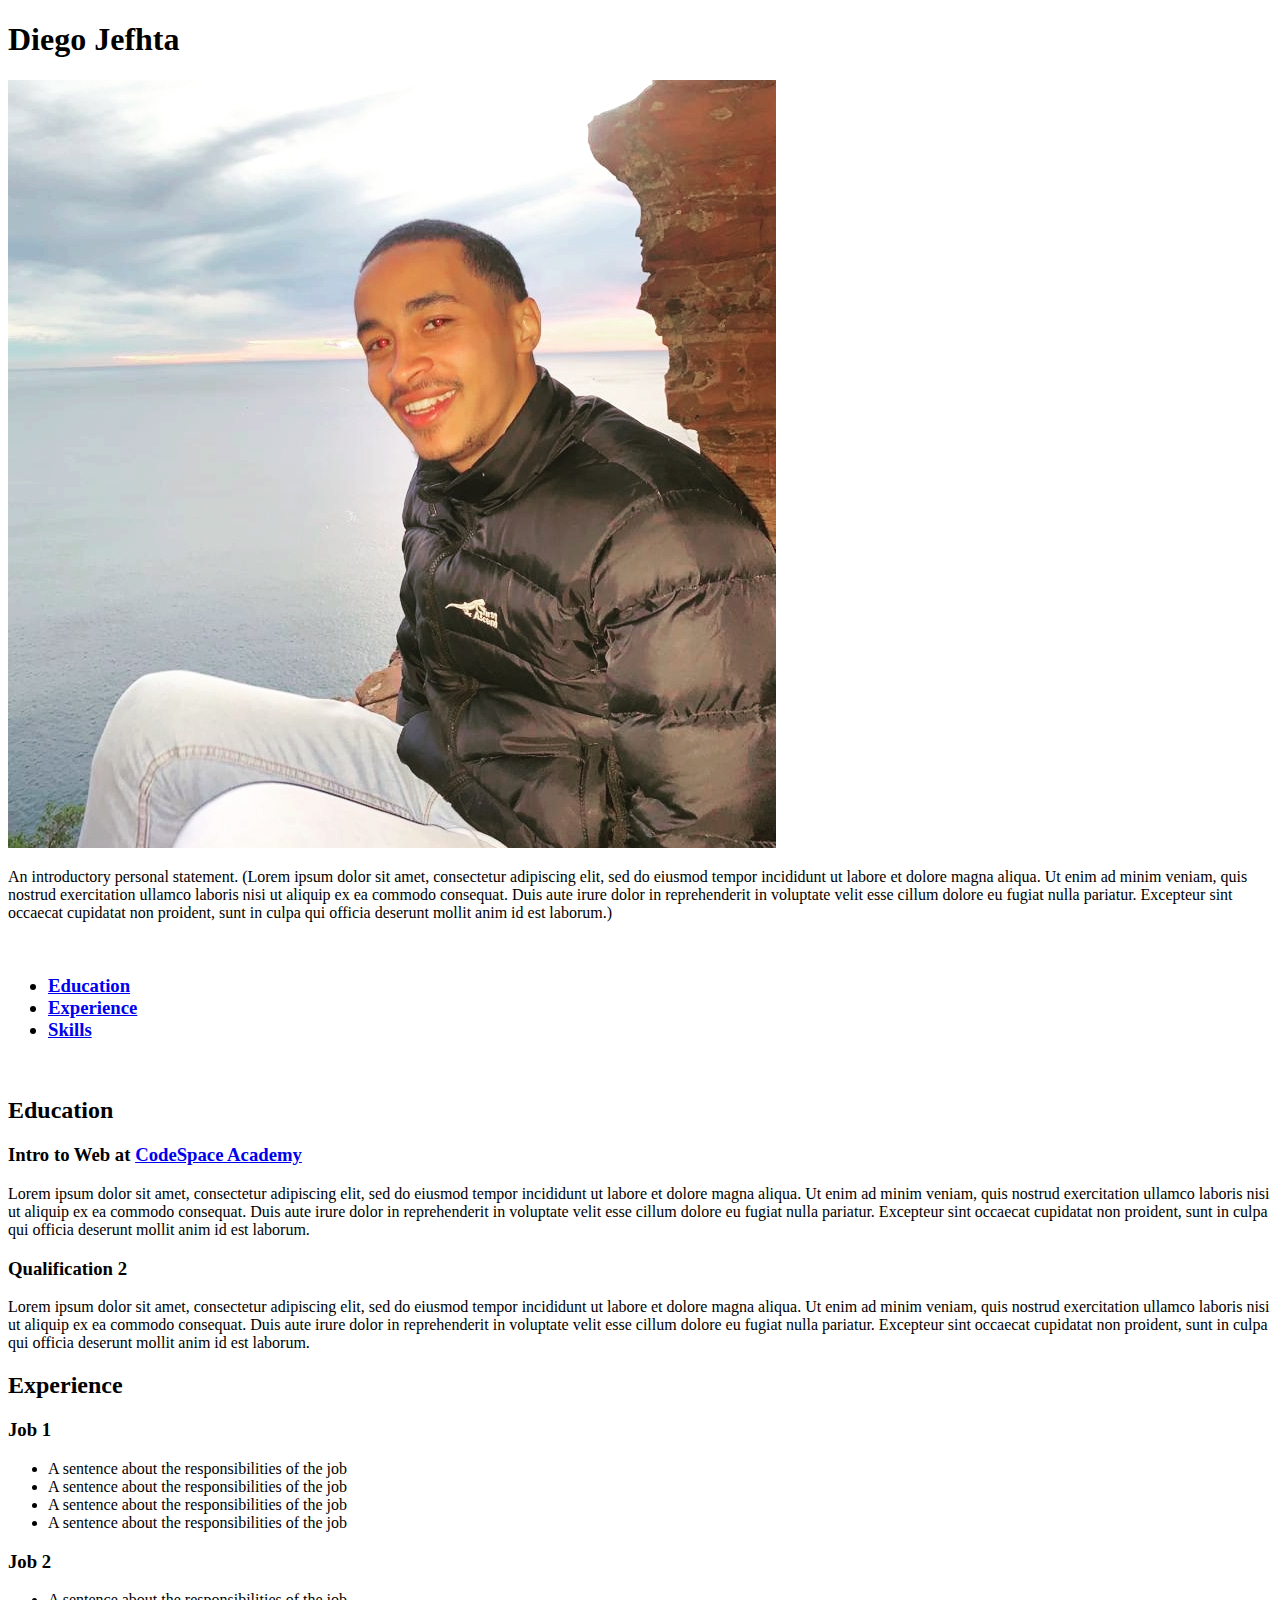
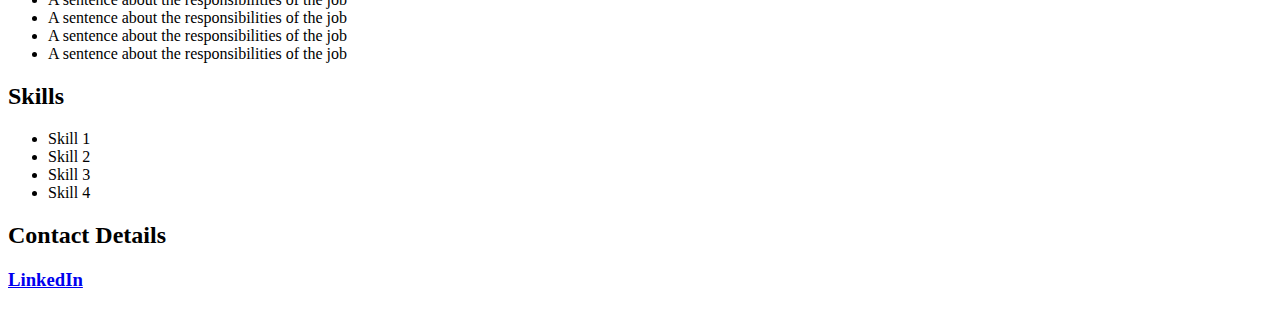
==== resume5_diego_jeftha.html @ 6959ca25 "resume 5" ====
<!DOCTYPE html>
<html>
  
  <head>
    <title> Diego's resume </title>
    <link rel="stylesheet" type="text/css" href="css/stylesheet.css">
  </head>
  <body>

    <div class="box1">
    <header>
  <h1> Diego Jefhta </h1>
  <img src="./project-images/IMG_20220731_011459_325.jpg" alt="profile photo">
    <p>
    </div>
    <p>
    <div class="intro_statement">
      An introductory personal statement. (Lorem ipsum dolor sit amet, consectetur adipiscing elit, sed do eiusmod tempor incididunt ut labore et dolore magna aliqua. Ut enim ad minim veniam, quis nostrud exercitation ullamco laboris nisi ut aliquip ex ea commodo consequat. Duis aute irure dolor in reprehenderit in voluptate velit esse cillum dolore eu fugiat nulla pariatur. Excepteur sint occaecat cupidatat non proident, sunt in culpa qui officia deserunt mollit anim id est laborum.)
      <p/>
    </div>
    </header>
    

        <section>
          <aside>
      <br>
      
    <div class="box2">
    <ul>
      <h3><li><a href="#education">Education</a></li> 
      <li><a href="#experience">Experience</a></li>
      <li><a href="#skills">Skills</a></li></h3>
    </ul>
    </div>

  </aside>
    </p>
    <br>

    <article>
      <div class="box3">
  <h2 id="education"> Education </h2>
  <h3> Intro to Web at <a href="https://www.codespace.co.za/about/" target="_blank" >CodeSpace Academy</a> </h3>
    <div class="info">
    <p>Lorem ipsum dolor sit amet, consectetur adipiscing elit, sed do eiusmod tempor incididunt ut labore et dolore magna aliqua. Ut enim ad minim veniam, quis nostrud exercitation ullamco laboris nisi ut aliquip ex ea commodo consequat. Duis aute irure dolor in reprehenderit in voluptate velit esse cillum dolore eu fugiat nulla pariatur. Excepteur sint occaecat cupidatat non proident, sunt in culpa qui officia deserunt mollit anim id est laborum.</p>
    </div>
  <h3> Qualification 2 </h3>
    <div class="info">
    <p>Lorem ipsum dolor sit amet, consectetur adipiscing elit, sed do eiusmod tempor incididunt ut labore et dolore magna aliqua. Ut enim ad minim veniam, quis nostrud exercitation ullamco laboris nisi ut aliquip ex ea commodo consequat. Duis aute irure dolor in reprehenderit in voluptate velit esse cillum dolore eu fugiat nulla pariatur. Excepteur sint occaecat cupidatat non proident, sunt in culpa qui officia deserunt mollit anim id est laborum.</p>
    </div>
      </div>

      <div class="box3">
  <h2 id="experience"> Experience </h2>
  <h3> Job 1 </h3>
  <div class="info">
    <ul>
      <li> A sentence about the responsibilities of the job </li>
      <li> A sentence about the responsibilities of the job </li>
      <li> A sentence about the responsibilities of the job </li>
      <li> A sentence about the responsibilities of the job </li>
    </ul>
  </div>
    
  <h3> Job 2 </h3>
  <div class="info">
  <ul>
    <li> A sentence about the responsibilities of the job </li>
    <li> A sentence about the responsibilities of the job </li>
    <li> A sentence about the responsibilities of the job </li>
    <li> A sentence about the responsibilities of the job </li>
  </ul>
   </div>
    </div>  
  
    <div class="box3">
  <h2 id="skills"> Skills </h2>
    <p>
      <div class="info">
    <ul>
      <li> Skill 1 </li>
      <li> Skill 2 </li>
      <li> Skill 3 </li>
      <li> Skill 4 </li>
    </ul>
    </div>
    </div>

  </article>
    <p> 
    </section>
      <footer>
    <div class="box3">
      <h2> Contact Details </h2>  
      <div class="info">
      <h3><a href="https://www.linkedin.com/in/diego-jeftha-49629325b/" target="_blank"> LinkedIn</a></h3>
    </div>
    </div>
      </footer>
  </body>
</html>
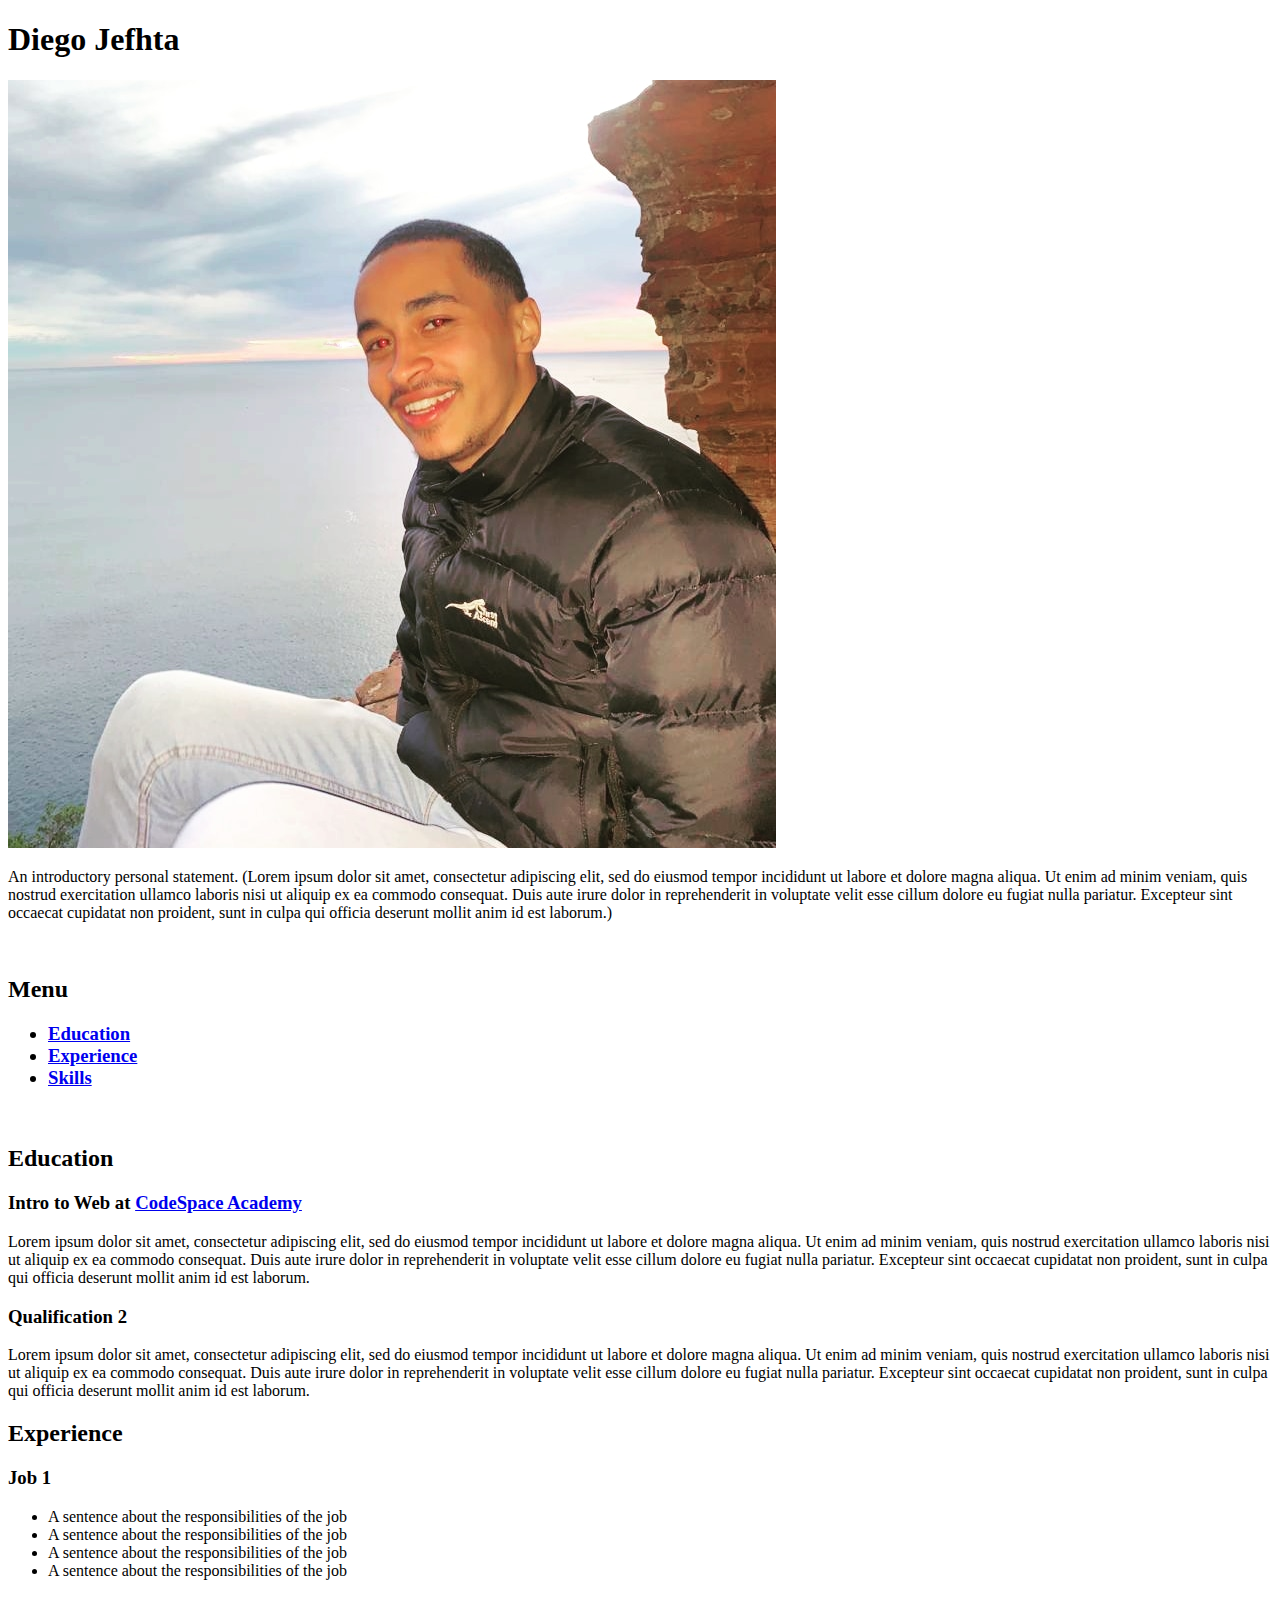
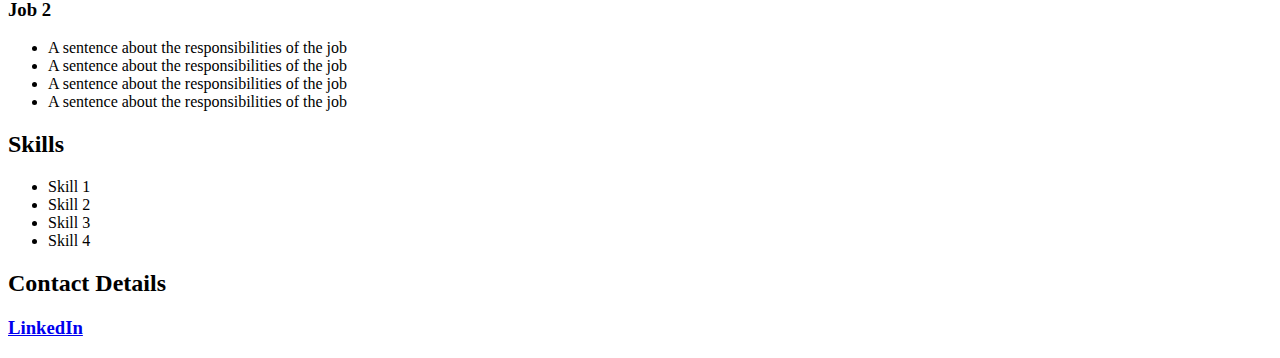
==== commit 504d576c: "updated resume5" ====
--- a/resume5_diego_jeftha.html
+++ b/resume5_diego_jeftha.html
@@ -6,7 +6,7 @@
     <link rel="stylesheet" type="text/css" href="css/stylesheet.css">
   </head>
   <body>
-
+    
     <div class="box1">
     <header>
   <h1> Diego Jefhta </h1>
@@ -25,7 +25,8 @@
           <aside>
       <br>
       
-    <div class="box2">
+    <div class="menu">
+     <h2>Menu</h2>
     <ul>
       <h3><li><a href="#education">Education</a></li> 
       <li><a href="#experience">Experience</a></li>
@@ -38,7 +39,7 @@
     <br>
 
     <article>
-      <div class="box3">
+      <div class="box2">
   <h2 id="education"> Education </h2>
   <h3> Intro to Web at <a href="https://www.codespace.co.za/about/" target="_blank" >CodeSpace Academy</a> </h3>
     <div class="info">
@@ -73,7 +74,7 @@
    </div>
     </div>  
   
-    <div class="box3">
+    <div class="box4">
   <h2 id="skills"> Skills </h2>
     <p>
       <div class="info">
@@ -90,7 +91,7 @@
     <p> 
     </section>
       <footer>
-    <div class="box3">
+    <div class="box5">
       <h2> Contact Details </h2>  
       <div class="info">
       <h3><a href="https://www.linkedin.com/in/diego-jeftha-49629325b/" target="_blank"> LinkedIn</a></h3>
